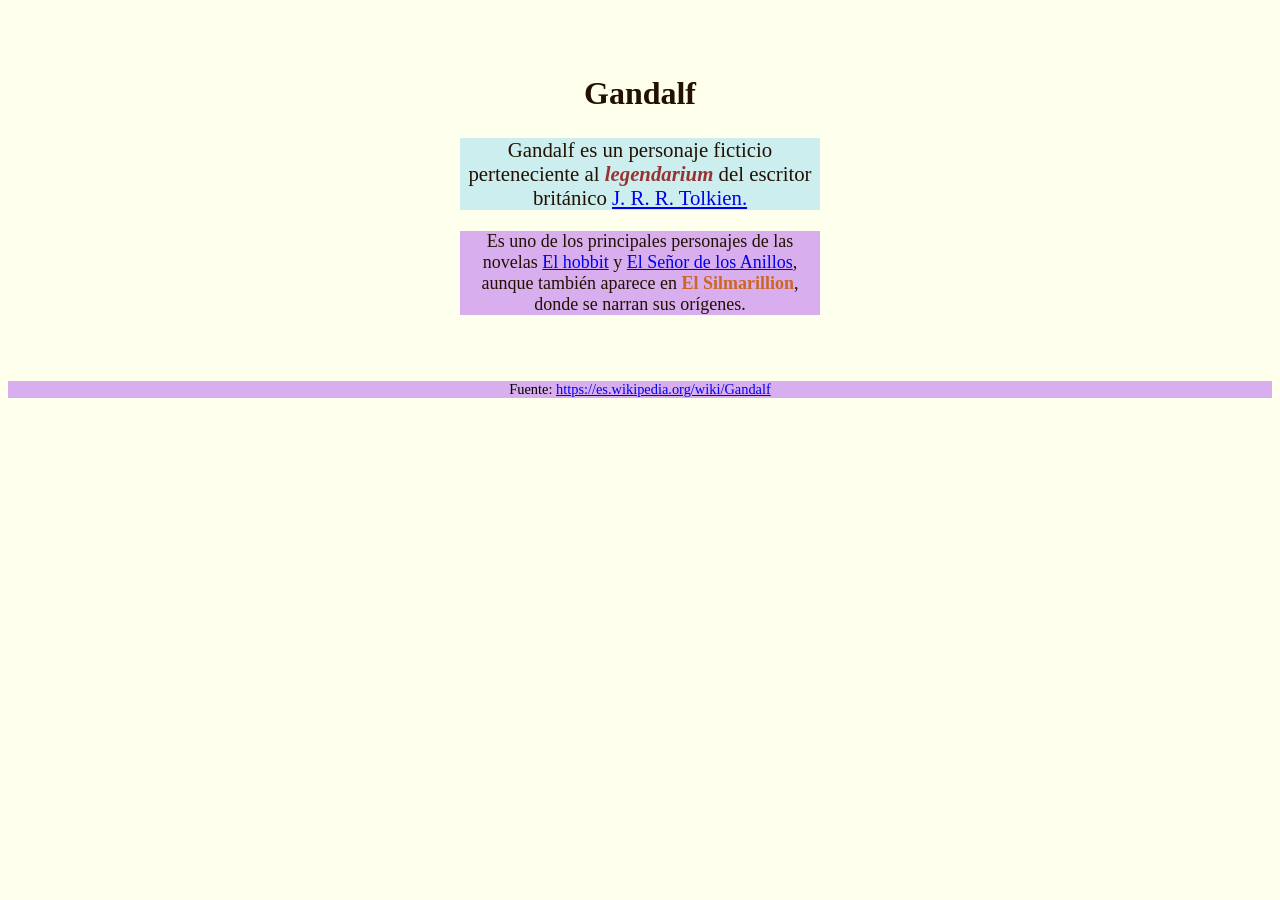
==== tp-3/index.html @ 0a824011 "index.html" ====
<!DOCTYPE html>
<html lang="es">
<head>
	<meta charset="utf-8">
	<meta name="viewport" content="width=device-width, initial-scale=1">
	<title>TP3 - Especificidad CSS</title>
	<link rel="stylesheet" type="text/css" href="style.css">
	<style type="text/css">
		body {
			font-size: 18px;
			background-color: #ffe;
			color: #210;
            text-align: center;
		}

		#contenedor {
            
			max-width: 40ch;
			margin: 2rem auto;
			padding: 1rem;
            text-align: center;
            
		}

		h1 {
        
			font-size: 2rem;
			text-align: center;
		}

		p {
			font-family: sans-serif;
            text-align: center;
		}

		#primer-parrafo {
            font-family: serif;
			font-size: 1.3rem;
			background-color: #cee;
		}

		p.importante em {
			font-weight: bold;
			color: #933;
        
		}

		p.novelas a {
			outline:  1px solid #333;
			text-decoration: none;
            font-family: serif;
		}
		p.novelas a:hover {
			text-decoration: underline;
			background-color: #ccd;
            font-family: serif;
            
		}

		body p.fuente.parrafo {
            font-family: serif;
			color: #000 !important;
			font-size: 0.9rem;
			opacity: 100%;
			text-align: center;
		}

         p.novelas.parrafos {
			outline: 1px solid #333;
			text-decoration: none;
            font-family: serif;
		}

        p:not([id]) {
        background-color: rgba(190, 120, 240, 0.6);
        font-family: serif;
        }
        
        .complicado{

            font-weight: bold;
        }


	</style>
</head>
<body>
	<article id="contenedor">
		<h1 class="titulo">Gandalf</h1>
		
		<p id="primer-parrafo" class="importante parrafo">
			Gandalf es un personaje ficticio perteneciente al <em>legendarium</em> del escritor británico <a href="https://es.wikipedia.org/wiki/J._R._R._Tolkien">J. R. R. Tolkien.</a>
		</p>
		
		<p class="novelas-parrafo">
			Es uno de los principales personajes de las novelas <a href="https://es.wikipedia.org/wiki/El_hobbit">El hobbit</a> y <a href="https://es.wikipedia.org/wiki/El_Señor_de_los_Anillos">El Señor de los Anillos</a>, aunque también aparece en <span class="complicado" style="color: #C62">El Silmarillion</span>, donde se narran sus orígenes.
		</p>
	</article>

	<p class="fuente parrafo">
		Fuente: <a href="https://es.wikipedia.org/wiki/Gandalf">https://es.wikipedia.org/wiki/Gandalf</a>
	</p>
</body>
</html>
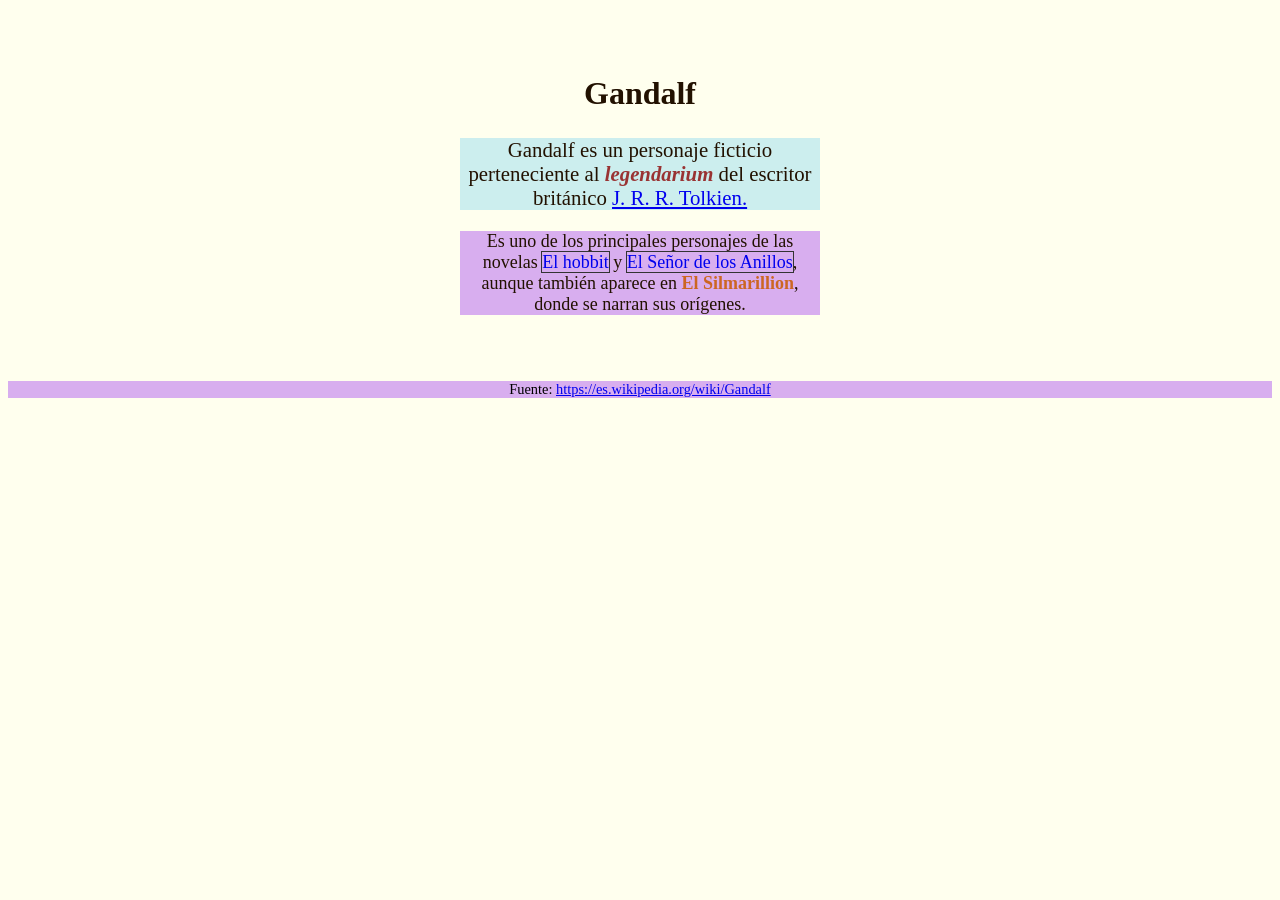
==== commit d0e167e0: "Fix HTML structure and update class names" ====
--- a/tp-3/index.html
+++ b/tp-3/index.html
@@ -4,85 +4,7 @@
 	<meta charset="utf-8">
 	<meta name="viewport" content="width=device-width, initial-scale=1">
 	<title>TP3 - Especificidad CSS</title>
-	<link rel="stylesheet" type="text/css" href="style.css">
-	<style type="text/css">
-		body {
-			font-size: 18px;
-			background-color: #ffe;
-			color: #210;
-            text-align: center;
-		}
-
-		#contenedor {
-            
-			max-width: 40ch;
-			margin: 2rem auto;
-			padding: 1rem;
-            text-align: center;
-            
-		}
-
-		h1 {
-        
-			font-size: 2rem;
-			text-align: center;
-		}
-
-		p {
-			font-family: sans-serif;
-            text-align: center;
-		}
-
-		#primer-parrafo {
-            font-family: serif;
-			font-size: 1.3rem;
-			background-color: #cee;
-		}
-
-		p.importante em {
-			font-weight: bold;
-			color: #933;
-        
-		}
-
-		p.novelas a {
-			outline:  1px solid #333;
-			text-decoration: none;
-            font-family: serif;
-		}
-		p.novelas a:hover {
-			text-decoration: underline;
-			background-color: #ccd;
-            font-family: serif;
-            
-		}
-
-		body p.fuente.parrafo {
-            font-family: serif;
-			color: #000 !important;
-			font-size: 0.9rem;
-			opacity: 100%;
-			text-align: center;
-		}
-
-         p.novelas.parrafos {
-			outline: 1px solid #333;
-			text-decoration: none;
-            font-family: serif;
-		}
-
-        p:not([id]) {
-        background-color: rgba(190, 120, 240, 0.6);
-        font-family: serif;
-        }
-        
-        .complicado{
-
-            font-weight: bold;
-        }
-
-
-	</style>
+	<link rel="stylesheet" href="style.css">
 </head>
 <body>
 	<article id="contenedor">
@@ -92,7 +14,8 @@
 			Gandalf es un personaje ficticio perteneciente al <em>legendarium</em> del escritor británico <a href="https://es.wikipedia.org/wiki/J._R._R._Tolkien">J. R. R. Tolkien.</a>
 		</p>
 		
-		<p class="novelas-parrafo">
+		
+		<p class="novelas parrafos">
 			Es uno de los principales personajes de las novelas <a href="https://es.wikipedia.org/wiki/El_hobbit">El hobbit</a> y <a href="https://es.wikipedia.org/wiki/El_Señor_de_los_Anillos">El Señor de los Anillos</a>, aunque también aparece en <span class="complicado" style="color: #C62">El Silmarillion</span>, donde se narran sus orígenes.
 		</p>
 	</article>
@@ -102,3 +25,6 @@
 	</p>
 </body>
 </html>
+	
+</body>
+</html>
--- a/tp-3/style.css
+++ b/tp-3/style.css
@@ -0,0 +1,68 @@
+body {
+	font-size: 18px;
+	background-color: #ffe;
+	color: #210;
+	text-align: center;
+}
+
+#contenedor {
+	max-width: 40ch;
+	margin: 2rem auto;
+	padding: 1rem;
+	text-align: center;
+}
+
+h1 {
+	font-size: 2rem;
+	text-align: center;
+}
+
+p {
+	font-family: sans-serif;
+	text-align: center;
+}
+
+#primer-parrafo {
+	font-family: serif;
+	font-size: 1.3rem;
+	background-color: #cee;
+}
+
+p.importante em {
+	font-weight: bold;
+	color: #933;
+}
+
+p.novelas a {
+	outline: 1px solid #333;
+	text-decoration: none;
+	font-family: serif;
+}
+
+p.novelas a:hover {
+	text-decoration: underline;
+	background-color: #ccd;
+	font-family: serif;
+}
+
+body p.fuente.parrafo {
+	font-family: serif;
+	color: #000 !important;
+	font-size: 0.9rem;
+	opacity: 100%;
+	text-align: center;
+}
+
+p.novelas.parrafos {
+	text-decoration: none;
+	font-family: serif;
+}
+
+p:not([id]) {
+	background-color: rgba(190, 120, 240, 0.6);
+	font-family: serif;
+}
+
+.complicado {
+	font-weight: bold;
+}
